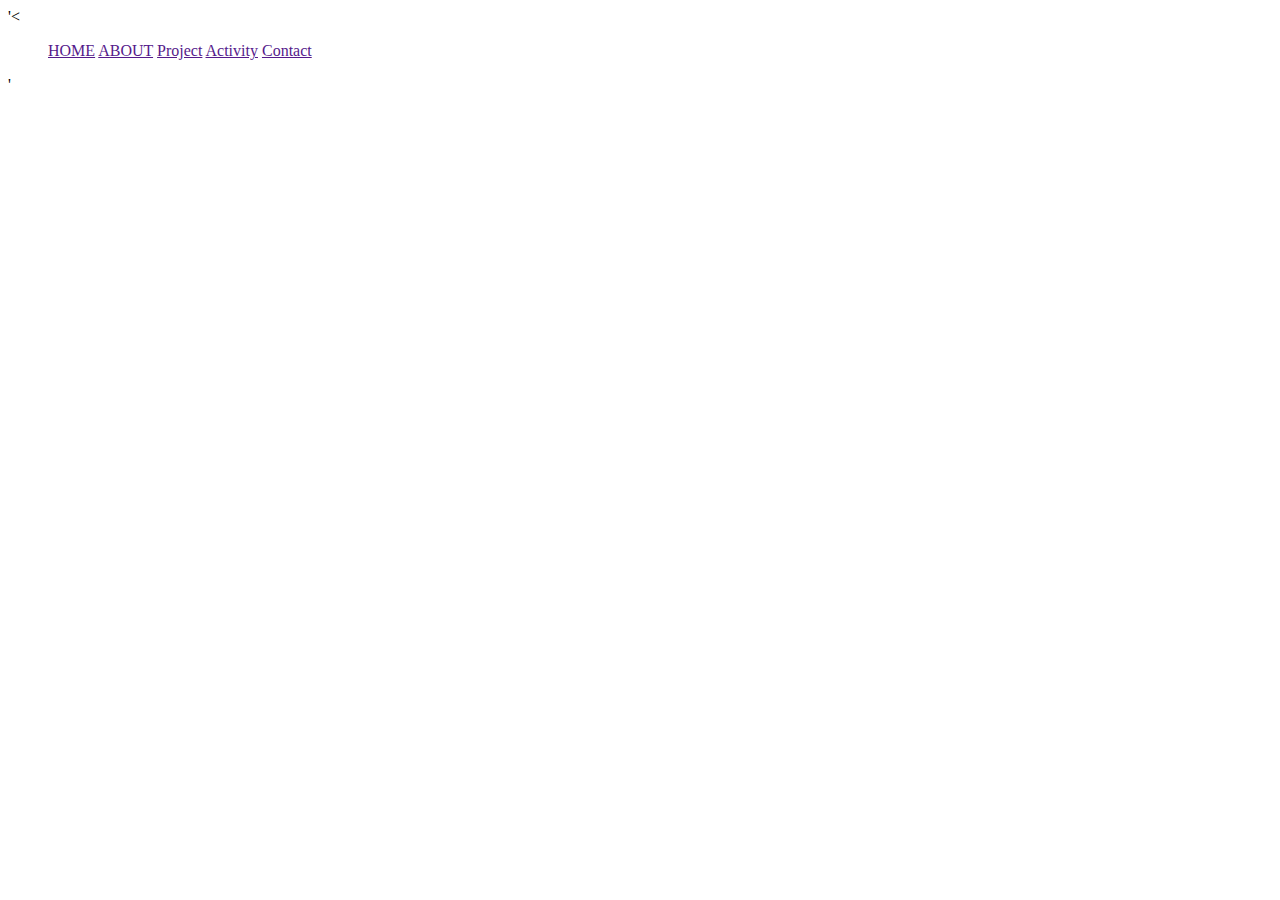
==== index.html @ 94d8db4f "new file" ====
<!DOCTYPE html>'<<!DOCTYPE html>
<html>
<head>
	<link rel="stylesheet" type="text/css" href="css1.css">
</head>
<body>
<ul>
	<a href="">HOME</a>
	<a href="">ABOUT</a>
	<a href="">Project</a>
	<a href="">Activity</a>
	<a href="">Contact</a>
</ul>
</body>
</html>'
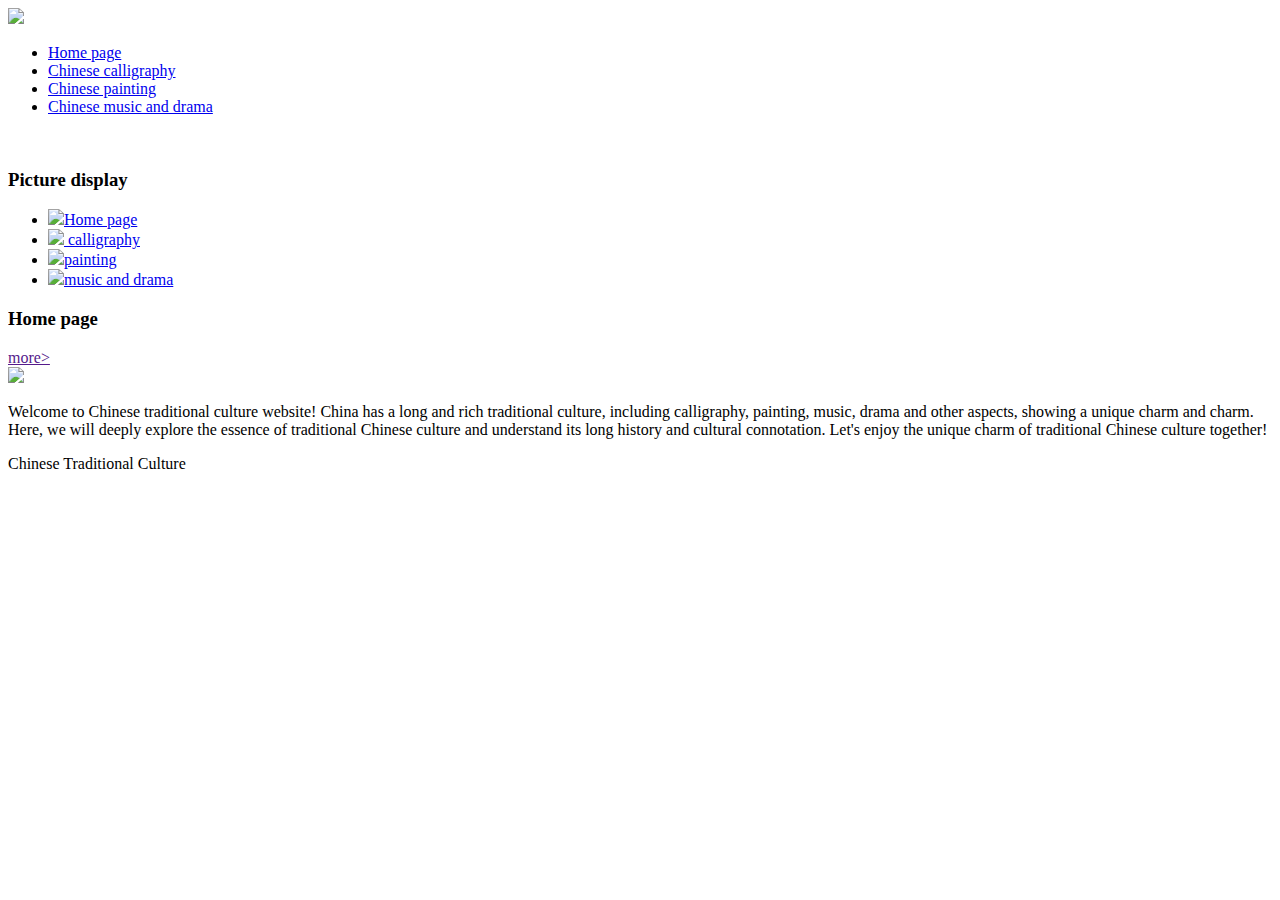
==== commit 6cd4aed9: "Add files via upload" ====
--- a/index.html
+++ b/index.html
@@ -1,15 +1,74 @@
-<!DOCTYPE html>'<<!DOCTYPE html>
+<!DOCTYPE html>
 <html>
+
 <head>
-	<link rel="stylesheet" type="text/css" href="css1.css">
+    <meta charset="UTF-8">
+    <title>Home page</title>
+    <link rel="stylesheet" href="css/style.css" />
 </head>
+
 <body>
-<ul>
-	<a href="">HOME</a>
-	<a href="">ABOUT</a>
-	<a href="">Project</a>
-	<a href="">Activity</a>
-	<a href="">Contact</a>
-</ul>
+    <div class="header">
+        <div class="top">
+            <img src="images/logo.png" class="logo" height="55px">
+        </div>
+        <div class="nav">
+            <ul>
+                <li><a href="index.html">Home page</a></li>
+                <li><a href="page1.html">Chinese calligraphy </a></li>
+                <li><a href="page2.html">Chinese painting</a></li>
+                <li><a href="page3.html">Chinese music and drama</a></li>
+            </ul>
+        </div>
+    </div>
+    <div class="banner">
+        <img src="images/banner.png" alt="">
+    </div>
+    <div class="content">
+
+        <div class="cont_con">
+            <div class="pic_show">
+                <div class="title">
+                    <h3>Picture display</h3>
+                </div>
+                <ul>
+                    <li>
+                        <a href="#"><img src="images/img4.png" />Home page</a>
+                    </li>
+                    <li>
+                        <a href="#"><img src="images/img1.png" /> calligraphy</a>
+                    </li>
+                    <li>
+                        <a href="#"><img src="images/img2.png" />painting</a>
+                    </li>
+                    <li>
+                        <a href="#"><img src="images/img3.png" />music and drama</a>
+                    </li>
+                </ul>
+            </div>
+            <div class="jianjie">
+                <div class="title">
+                    <h3>Home page</h3>
+                    <a href="" class="more">more></a>
+                </div>
+                <div class="box">
+                    <img src="images/img5.png">
+                    <p>Welcome to Chinese traditional culture website! China has a long and rich traditional culture,
+                        including calligraphy, painting, music, drama and other aspects, showing a unique charm and
+                        charm. Here, we will deeply explore the essence of traditional Chinese culture and understand
+                        its long history and cultural connotation. Let's enjoy the unique charm of traditional Chinese
+                        culture together!
+                    </p>
+                </div>
+            </div>
+        </div>
+        <div class="footer">
+            <div class="copyright">
+                <p>Chinese Traditional Culture</p>
+            </div>
+        </div>
+    </div>
+
 </body>
-</html>'+
+</html>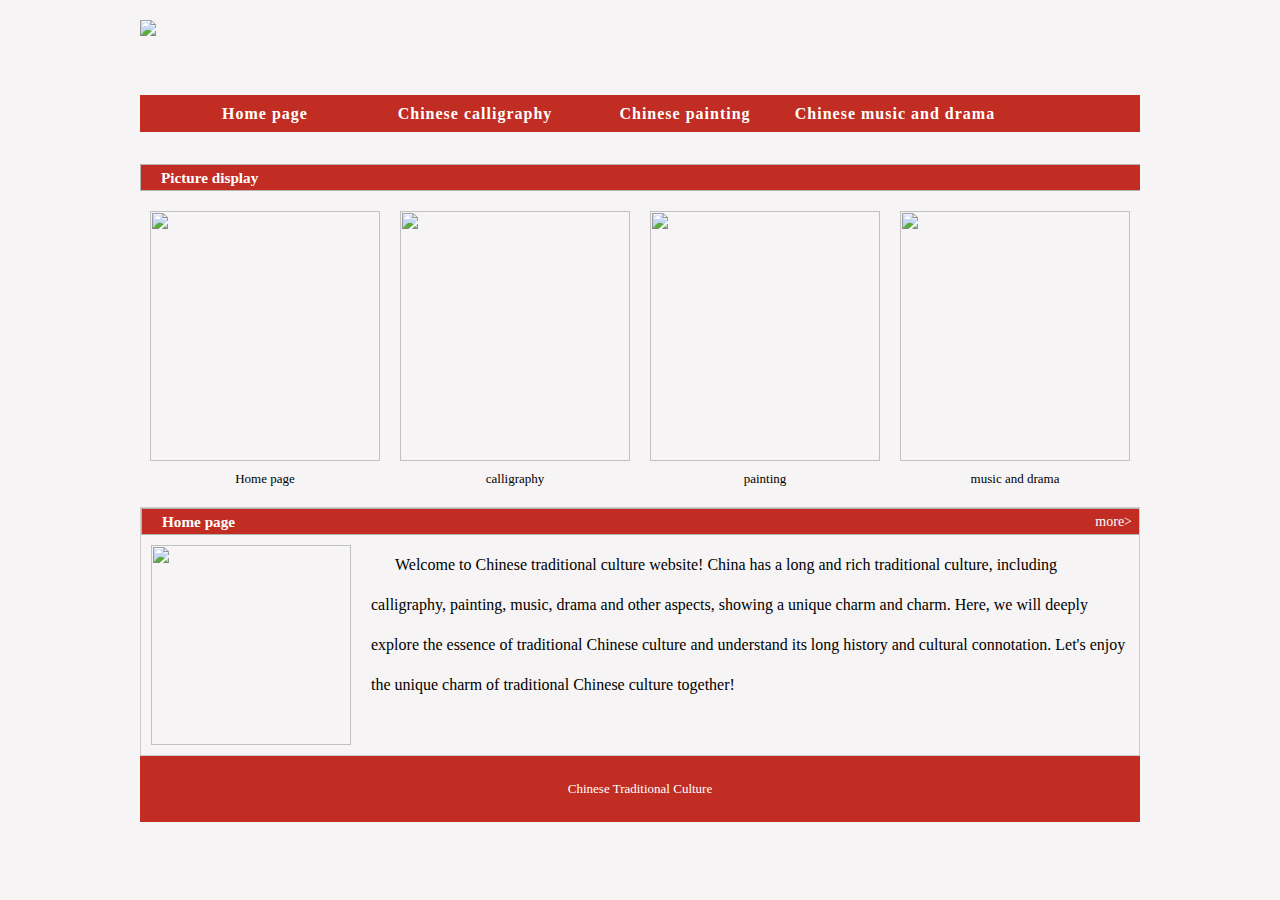
==== commit f8aeace0: "Update index.html" ====
--- a/index.html
+++ b/index.html
@@ -4,7 +4,7 @@
 <head>
     <meta charset="UTF-8">
     <title>Home page</title>
-    <link rel="stylesheet" href="css/style.css" />
+    <link rel="stylesheet" href="style.css" />
 </head>
 
 <body>
@@ -71,4 +71,4 @@
 
 </body>
 
-</html>+</html>
--- a/style.css
+++ b/style.css
@@ -0,0 +1,318 @@
+* {
+    margin: 0;
+    padding: 0;
+}
+
+li {
+    list-style: none;
+}
+a {
+    color: #000;
+    text-decoration: none;
+}
+
+a:hover {
+    text-decoration: none;
+}
+
+body {
+    font-size: 13px;
+    color: #000;
+    background-color: #ebe6e670;
+}
+
+
+/*头*/
+
+.header {
+    width: 1000px;
+    overflow: hidden;
+    margin: 0 auto;
+}
+
+.header .top {
+    height: 95px;
+    overflow: hidden;
+}
+
+.header .top .logo {
+    margin-top: 20px;
+    float: left;
+}
+
+.header .top .logo img {
+    height: 80px;
+    display: block;
+}
+
+.header .nav {
+    width: 1000px;
+    height: 37px;
+    margin-bottom: 6px;
+    background-color: #c12d22;
+}
+
+.header .nav ul {
+    width: 990px;
+    overflow: hidden;
+    padding-left: 20px;
+}
+
+.header .nav ul li {
+    text-align: center;
+    float: left;
+    height: 37px;
+    line-height: 37px;
+}
+
+.header .nav ul li a {
+    font-size: 16px;
+    color: #fff;
+    letter-spacing: 1px;
+    width: 210px;
+    display: block;
+    font-weight: bold;
+}
+
+.header .nav ul li a:hover {
+    color: #000;
+}
+
+.banner {
+    width: 1000px;
+    overflow: hidden;
+    margin: auto;
+    margin-bottom: 10px;
+}
+
+.banner img {
+    width: 1000px;
+}
+
+
+/*中间内容*/
+
+.content {
+    width: 1000px;
+    overflow: hidden;
+    margin: auto;
+    margin-bottom: 10px;
+}
+
+
+.tit {
+    width: 200px;
+    height: 25px;
+    line-height: 25px;
+    background-color: #c12d22;
+    overflow: hidden;
+    padding-left: 10px;
+    box-sizing: border-box;
+    color: #fff;
+}
+
+.cont_con {
+    margin: 0 auto;
+    width: 1000px;
+    /* float: right; */
+    overflow: hidden;
+}
+
+.cont_con .title {
+    width: 1000px;
+    height: 25px;
+    line-height: 25px;
+    background-color: #c12d22;
+    overflow: hidden;
+    border: 1px solid #b4b4b4;
+}
+
+.cont_con .title h3 {
+    float: left;
+    color: #fff;
+    margin-left: 20px;
+}
+
+.cont_con .title .more {
+    float: right;
+    font-size: 14px;
+    margin-right: 10px;
+    color: white;
+}
+
+.cont_con .title p {
+    float: right;
+    color: #fff;
+    margin-right: 20px;
+}
+
+.cont_con .title p a {
+    color: #fff;
+    padding: 0 5px;
+}
+
+.cont_con .title p a:hover {
+    text-decoration: underline;
+}
+
+.cont_con .pic_show {
+    width: 1000px;
+    overflow: hidden;
+}
+
+.cont_con .pic_show ul {
+    padding-top: 10px;
+    padding-bottom: 10px;
+    overflow: hidden;
+}
+
+.cont_con .pic_show li {
+    width: 230px;
+    float: left;
+    margin: 10px;
+    text-align: center;
+}
+
+.cont_con .pic_show li img {
+    width: 100%;
+    height: 250px;
+    display: block;
+    margin-bottom: 10px;
+}
+
+.cont_con .pic_show li a:hover {
+    text-decoration: underline;
+}
+
+.cont_con .jianjie {
+    border: 1px solid #ccc;
+    overflow: hidden;
+}
+
+.cont_con .jianjie .box {
+    padding: 10px;
+    overflow: hidden;
+}
+
+.cont_con .jianjie .box img {
+    width: 200px;
+    height: 200px;
+    float: left;
+    margin-right: 20px;
+}
+
+.cont_con .jianjie .box p {
+    line-height: 40px;
+    text-indent: 24px;
+    font-size: 16px;
+}
+
+.cont_con .node h2 {
+    text-align: center;
+}
+
+.cont_con .node p {
+    font-size: 16px;
+    text-indent: 2em;
+    line-height: 28px;
+    margin: 10px 0;
+}
+
+.cont_con .node img {
+    display: block;
+    margin: 0 auto;
+    width: 750px;
+    height: 400px;
+}
+
+
+/*底部*/
+
+.footer {
+    width: 100%;
+    overflow: hidden;
+    color: #fff;
+    background-color: #c12d22;
+    padding: 20px 0;
+    text-align: center;
+}
+
+.footer .copyright p {
+    line-height: 2;
+}
+
+
+
+
+.jieshao .tuwen {
+    padding: 10px;
+    border: 1px solid #ccc;
+    background-color: #f5f5f5;
+}
+
+.spirit {
+    width: 740px;
+    margin: 10px auto;
+    padding-bottom: 20px;
+    display: flex;
+    justify-content: space-between;
+}
+
+.spleft {
+    width: 480px;
+}
+
+.spleft li img {
+    width: 310px;
+    height: 450px;
+}
+
+.spright {
+    width: 240px;
+}
+
+.spright li h4 {
+    margin: 10px 0;
+    font-size: 21px;
+    color: chocolate;
+    text-align: center;
+}
+
+.spright li p {
+    text-indent: 2em;
+    font-size: 16px;
+    line-height: 28px;
+}
+
+
+.caixi .list {
+    padding: 10px;
+    border: 1px solid #ccc;
+    overflow: hidden;
+}
+
+.caixi .list li {
+    overflow: hidden;
+    margin-bottom: 10px;
+}
+
+.caixi .list .pic {
+    float: left;
+    width: 245px;
+    margin-right: 20px;
+}
+
+.caixi .list .pic img {
+    width: 245px;
+    height: 180px;
+}
+
+.caixi .list .pic h3 {
+    text-align: center;
+}
+
+.caixi .list p {
+    text-indent: 2em;
+    font-size: 18px;
+    line-height: 40px;
+}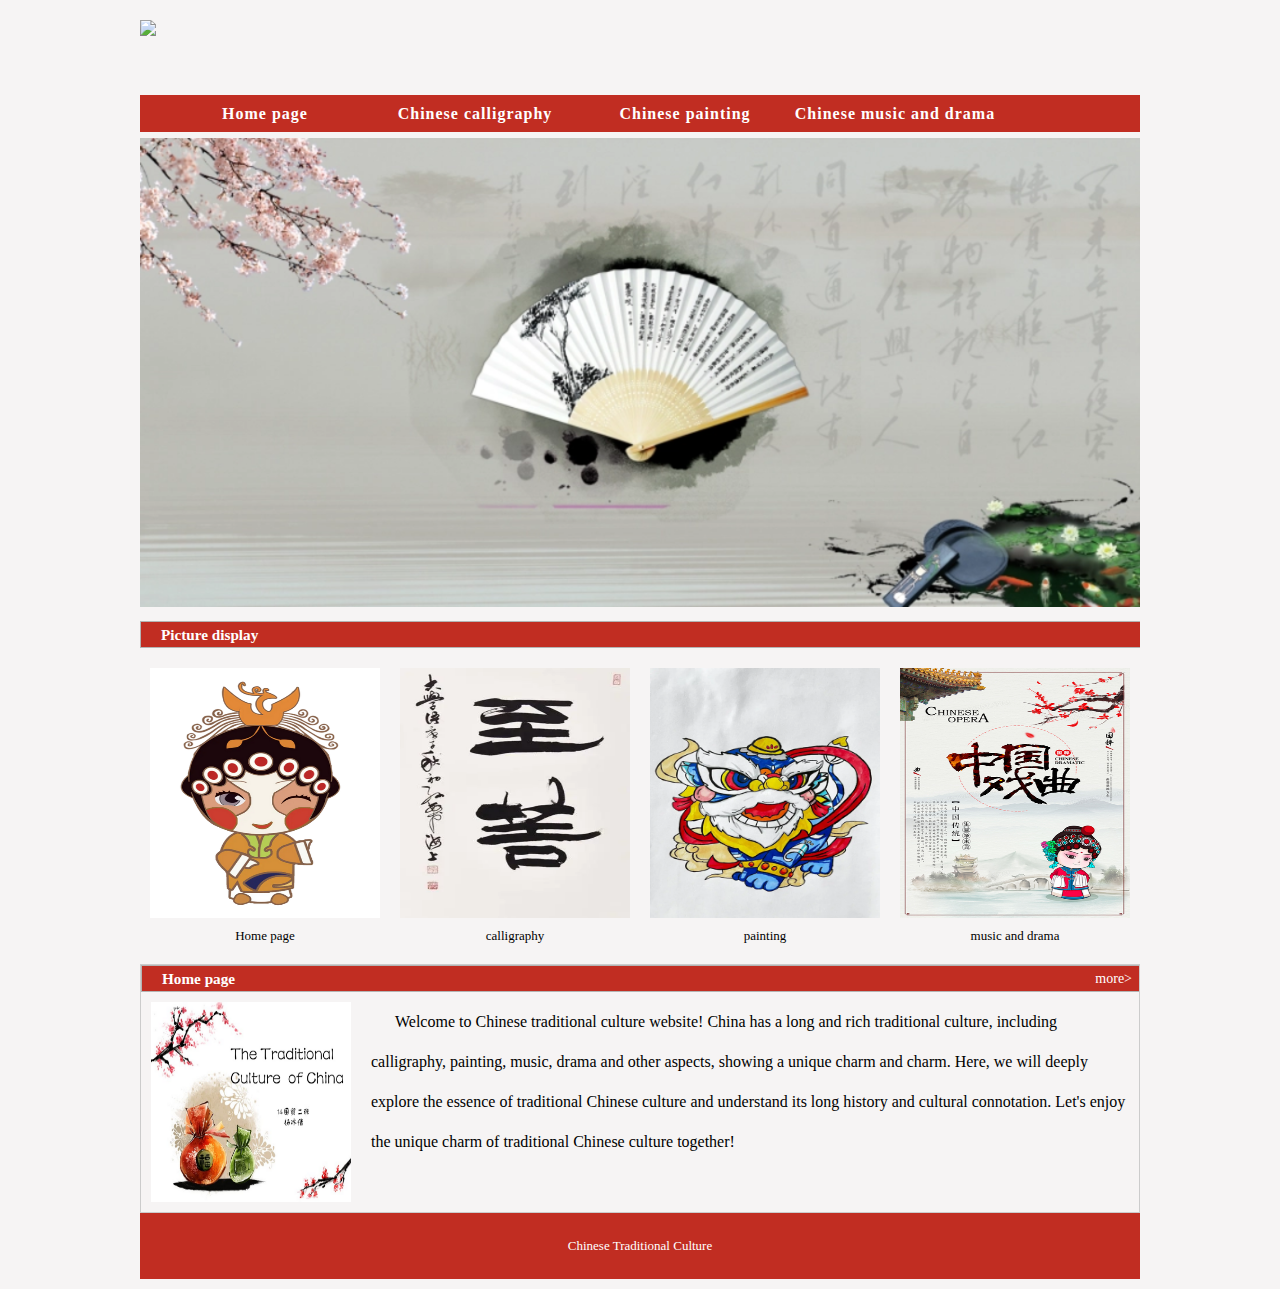
==== commit 7798e202: "index.html" ====
--- a/index.html
+++ b/index.html
@@ -22,7 +22,7 @@
         </div>
     </div>
     <div class="banner">
-        <img src="images/banner.png" alt="">
+        <img src="banner.png" alt="">
     </div>
     <div class="content">
 
@@ -33,16 +33,16 @@
                 </div>
                 <ul>
                     <li>
-                        <a href="#"><img src="images/img4.png" />Home page</a>
+                        <a href="#"><img src="img4.png" />Home page</a>
                     </li>
                     <li>
-                        <a href="#"><img src="images/img1.png" /> calligraphy</a>
+                        <a href="#"><img src="img1.png" /> calligraphy</a>
                     </li>
                     <li>
-                        <a href="#"><img src="images/img2.png" />painting</a>
+                        <a href="#"><img src="img2.png" />painting</a>
                     </li>
                     <li>
-                        <a href="#"><img src="images/img3.png" />music and drama</a>
+                        <a href="#"><img src="img3.png" />music and drama</a>
                     </li>
                 </ul>
             </div>
@@ -52,7 +52,7 @@
                     <a href="" class="more">more></a>
                 </div>
                 <div class="box">
-                    <img src="images/img5.png">
+                    <img src="img5.png">
                     <p>Welcome to Chinese traditional culture website! China has a long and rich traditional culture,
                         including calligraphy, painting, music, drama and other aspects, showing a unique charm and
                         charm. Here, we will deeply explore the essence of traditional Chinese culture and understand
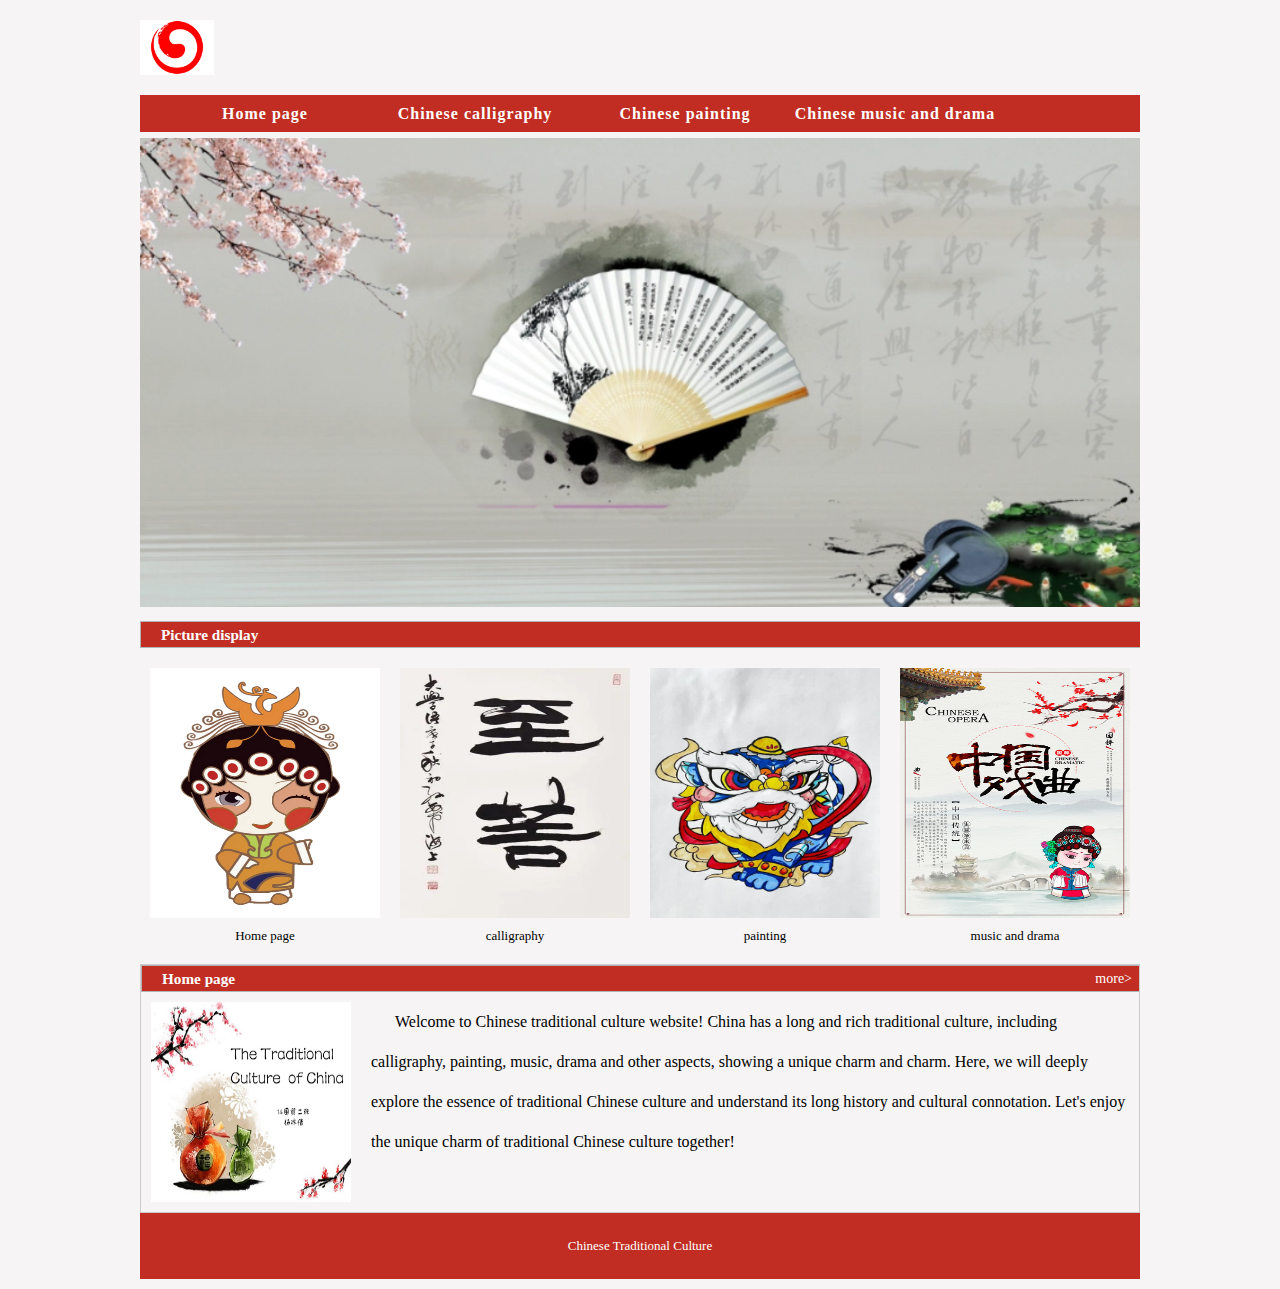
==== commit 7ce4610e: "index.html" ====
--- a/index.html
+++ b/index.html
@@ -10,7 +10,7 @@
 <body>
     <div class="header">
         <div class="top">
-            <img src="images/logo.png" class="logo" height="55px">
+            <img src="logo.png" class="logo" height="55px">
         </div>
         <div class="nav">
             <ul>
